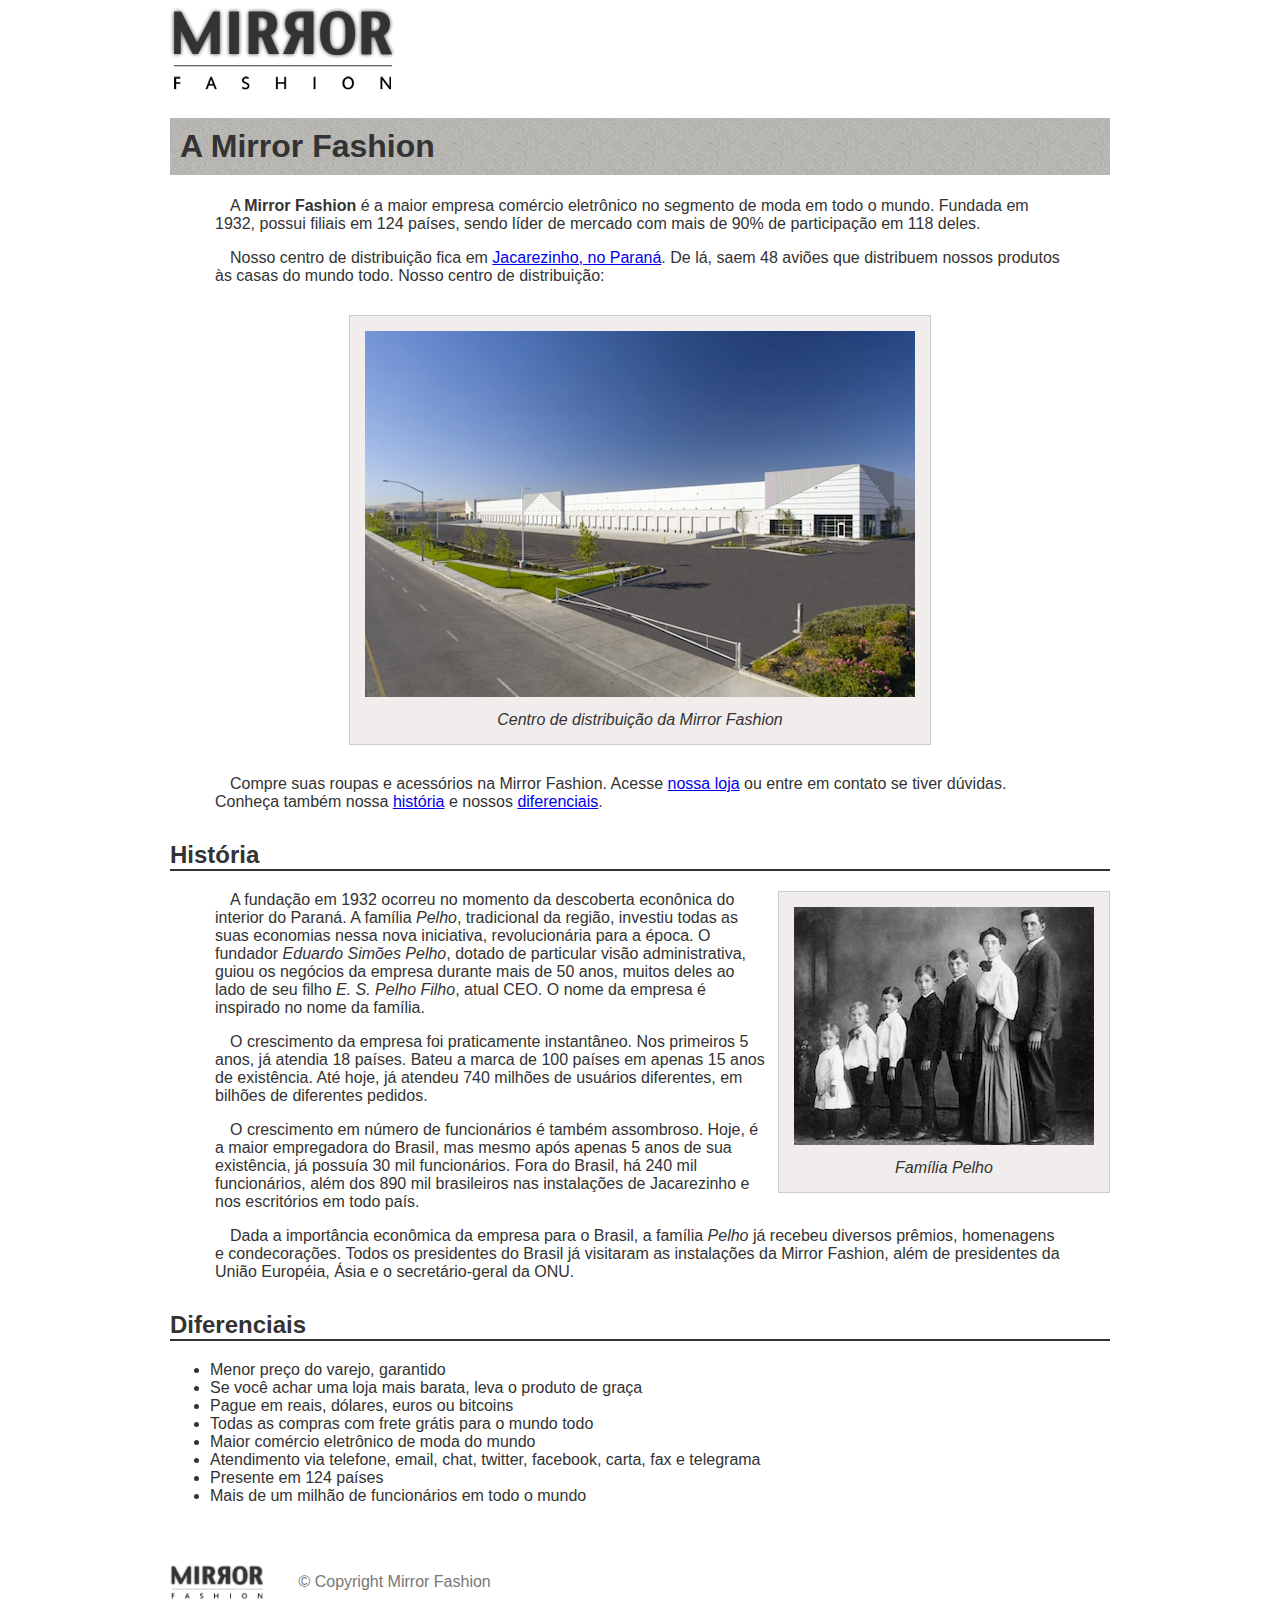
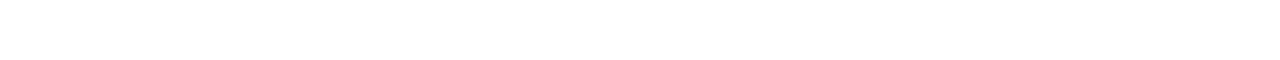
==== mirrorfashion/sobre.html @ f7725536 "Capitulo 2" ====
<!DOCTYPE html>
<html>
	<head>
		<meta charset="UTF-8">
		<link rel="stylesheet" href="css/sobre.css">
		<title>Sobre a Mirror Fashion</title>
	</head>
	<body>

		<img src="img/logo.png">

		<h1>A Mirror Fashion</h1>

		<p>A <strong>Mirror Fashion</strong> é a maior empresa comércio eletrônico no segmento de moda em todo o mundo. 
		Fundada em 1932, possui filiais em 124 países, sendo líder de mercado com mais de 90% de 
		participação em 118 deles.</p>

		<p>Nosso centro de distribuição fica em <a href="https://maps.google.com.br/?q=Jacarezinho">Jacarezinho, no Paraná</a>. De lá, saem 48 aviões que 
		distribuem nossos produtos às casas do mundo todo. Nosso centro de distribuição:</p>

		<figure id="centro-distribuicao">
			<img src="img/centro-distribuicao.png">
			<figcaption>Centro de distribuição da Mirror Fashion</figcaption>
		</figure>

		<p>Compre suas roupas e acessórios na Mirror Fashion. Acesse <a href="index.html">nossa loja</a> ou entre em contato 
		se tiver dúvidas. Conheça também nossa <a href="#historia">história</a> e nossos <a href="#diferenciais">diferenciais</a>.</p>



		<h2 id="historia">História</h2>

		<figure id="familia-pelho">
			<img src="img/familia-pelho.jpg">
			<figcaption>Família Pelho</figcaption>
		</figure>

		<p>A fundação em 1932 ocorreu no momento da descoberta econônica do interior do Paraná. A 
		família <em>Pelho</em>, tradicional da região, investiu todas as suas economias nessa nova iniciativa, 
		revolucionária para a época. O fundador <em>Eduardo Simões Pelho</em>, dotado de particular visão 
		administrativa, guiou os negócios da empresa durante mais de 50 anos, muitos deles ao lado 
		de seu filho <em>E. S. Pelho Filho</em>, atual CEO. O nome da empresa é inspirado no nome da família.</p>

		<p>O crescimento da empresa foi praticamente instantâneo. Nos primeiros 5 anos, já atendia 18 países. 
		Bateu a marca de 100 países em apenas 15 anos de existência. Até hoje, já atendeu 740 milhões 
		de usuários diferentes, em bilhões de diferentes pedidos.</p>

		<p>O crescimento em número de funcionários é também assombroso. Hoje, é a maior empregadora do 
		Brasil, mas mesmo após apenas 5 anos de sua existência, já possuía 30 mil funcionários. Fora do 
		Brasil, há 240 mil funcionários, além dos 890 mil brasileiros nas instalações de Jacarezinho e 
		nos escritórios em todo país.</p>

		<p>Dada a importância econômica da empresa para o Brasil, a família <em>Pelho</em> já recebeu diversos prêmios, 
		homenagens e condecorações. Todos os presidentes do Brasil já visitaram as instalações da Mirror 
		Fashion, além de presidentes da União Européia, Ásia e o secretário-geral da ONU.</p>

		<h2 id="diferenciais">Diferenciais</h2>

		<ul>
			<li>Menor preço do varejo, garantido</li>
			<li>Se você achar uma loja mais barata, leva o produto de graça</li>
			<li>Pague em reais, dólares, euros ou bitcoins</li>
			<li>Todas as compras com frete grátis para o mundo todo</li>
			<li>Maior comércio eletrônico de moda do mundo</li>
			<li>Atendimento via telefone, email, chat, twitter, facebook, carta, fax e telegrama</li>
			<li>Presente em 124 países</li>
			<li>Mais de um milhão de funcionários em todo o mundo</li>
		</ul>

		<div id="rodape">
			<img src="img/logo.png">

			&copy; Copyright Mirror Fashion
		</div>

	</body>
</html>
---- mirrorfashion/css/sobre.css ----
body {
	margin-left: auto;
	margin-right: auto;
	width: 940px;
	color: #333333;
	font-family: "Lucida Sans Unicode", "Lucida Grande", sans-serif;
}

h1 {
	padding: 10px;
	background-image: url(../img/sobre-background.jpg);
}

h2 {
	margin-top: 30px;
	border-bottom: 2px solid #333333;
}

p {
	padding: 0 45px;
	text-indent: 15px;
}

figure {
	padding: 15px;
	margin: 30px;
	background-color: #F2EDED;
	border: 1px solid #CCC;
	text-align: center;
}

figcaption {
	margin-top: 10px;
	font-style: italic;
}

#centro-distribuicao {
	margin-left: auto;
	margin-right: auto;
	width: 550px;
}

#familia-pelho {
	float: right;
	margin: 0 0 10px 10px;
}

#rodape {
	color: #777;
	margin: 30px 0;
	padding: 30px 0;
}

#rodape img {
	margin-right: 30px;
	vertical-align: middle;
	width: 94px;
}
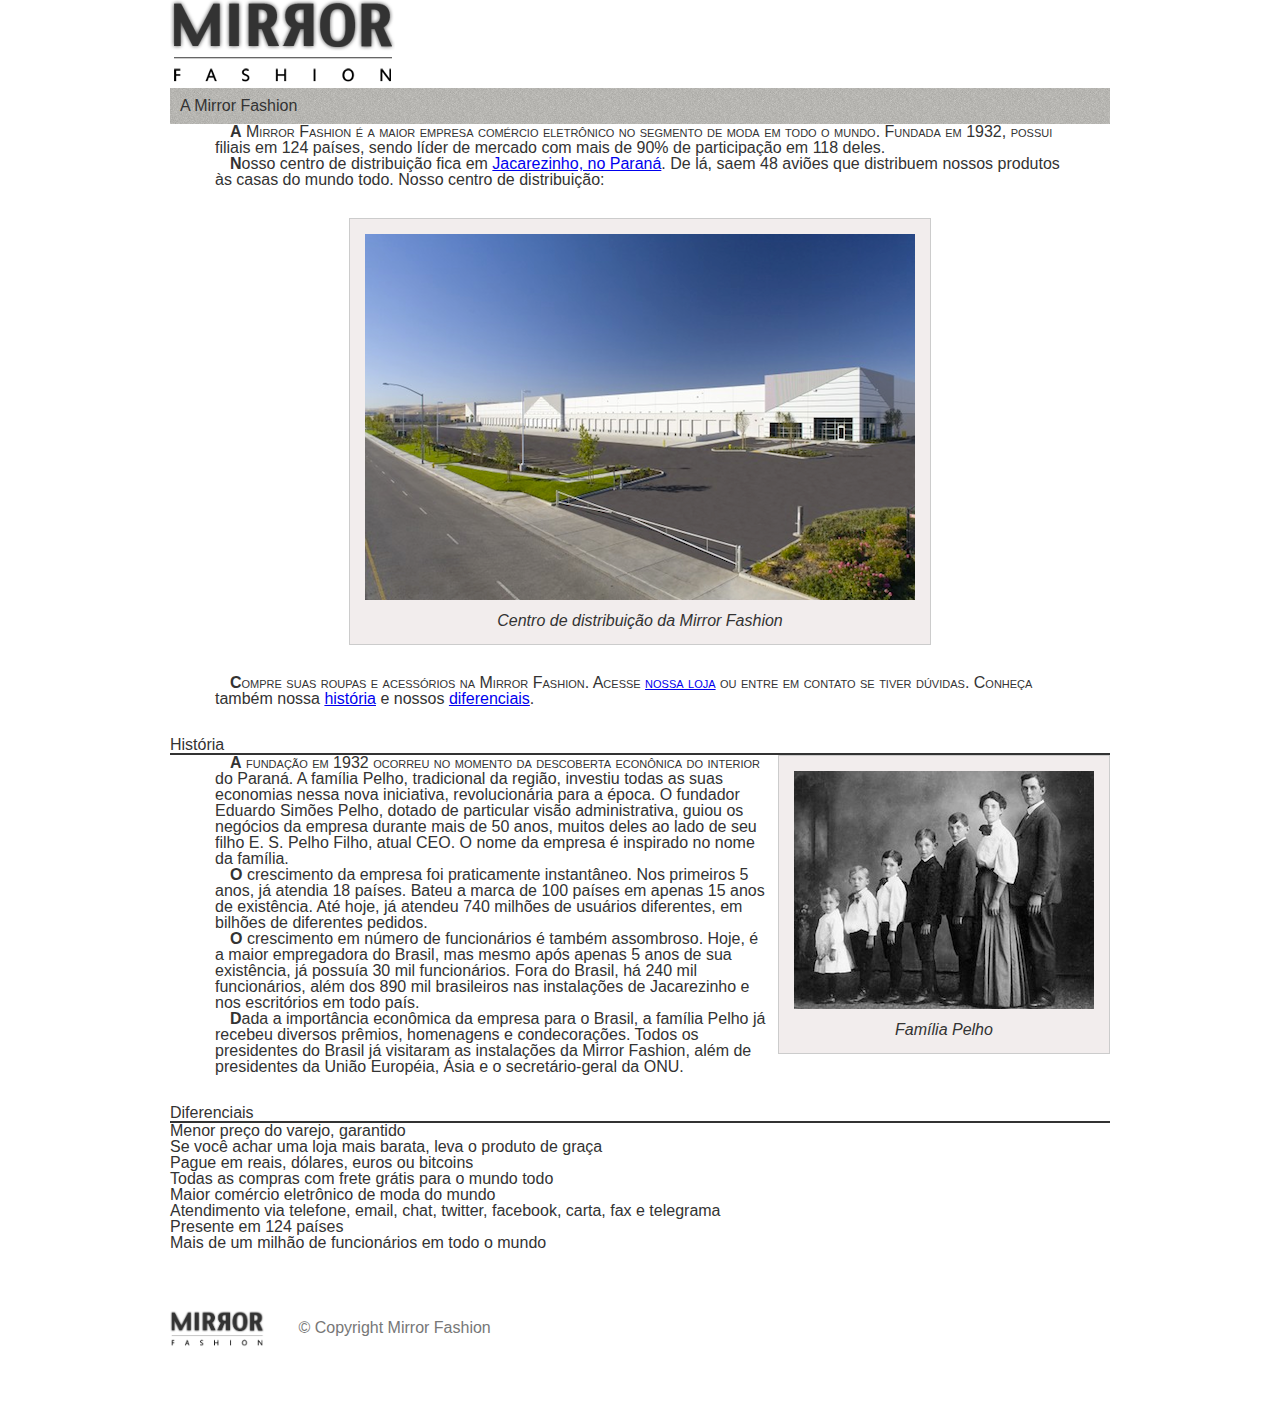
==== commit 86a8ff6c: "capitulo 4 5" ====
--- a/mirrorfashion/sobre.html
+++ b/mirrorfashion/sobre.html
@@ -2,7 +2,9 @@
 <html>
 	<head>
 		<meta charset="UTF-8">
+		<link rel="stylesheet" href="css/reset.css">
 		<link rel="stylesheet" href="css/sobre.css">
+		<link rel="stylesheet" href="css/estilo.css">
 		<title>Sobre a Mirror Fashion</title>
 	</head>
 	<body>
--- a/mirrorfashion/css/sobre.css
+++ b/mirrorfashion/css/sobre.css
@@ -1,19 +1,19 @@
 body {
+	color: #333333;
+	font-family: "Lucida Sans Unicode", "Lucida Grande", sans-serif;
 	margin-left: auto;
 	margin-right: auto;
-	width: 940px;
-	color: #333333;
-	font-family: "Lucida Sans Unicode", "Lucida Grande", sans-serif;
+	width: 940px; 
 }
 
 h1 {
+	background-image: url(../img/sobre-background.jpg);
 	padding: 10px;
-	background-image: url(../img/sobre-background.jpg);
 }
 
 h2 {
+	border-bottom: 2px solid #333333;
 	margin-top: 30px;
-	border-bottom: 2px solid #333333;
 }
 
 p {
@@ -22,16 +22,16 @@
 }
 
 figure {
+	background-color: #F2EDED;
+	border: 1px solid #ccc;
+	text-align: center;
 	padding: 15px;
 	margin: 30px;
-	background-color: #F2EDED;
-	border: 1px solid #CCC;
-	text-align: center;
 }
 
 figcaption {
+	font-style: italic;
 	margin-top: 10px;
-	font-style: italic;
 }
 
 #centro-distribuicao {
@@ -55,4 +55,12 @@
 	margin-right: 30px;
 	vertical-align: middle;
 	width: 94px;
+}
+
+p:first-letter {
+	font-weight: bold;
+}
+
+:not(p) + p:first-line {
+	font-variant: small-caps;
 }--- a/mirrorfashion/css/estilo.css
+++ b/mirrorfashion/css/estilo.css
@@ -0,0 +1,209 @@
+.sacola {
+	background: url(../img/sacola.png) no-repeat top right;
+
+	font-size: 14px;
+	padding-top: 8px;
+	padding-right: 35px;
+	text-align: right;
+	width: 140px;
+	position: absolute;
+	top: 0;
+	right: 0;
+}
+
+.conteiner {
+	margin: 0 auto;
+	width: 940px;
+}
+
+.menu-opcoes {
+	position: absolute;
+	bottom: 0;
+	right: 0;
+}
+
+.menu-opcoes ul {
+	font-size: 15px;
+}
+
+.menu-opcoes ul li {
+	display: inline;
+	margin-left: 20px;
+}
+
+.menu-opcoes a {
+	color: #003366;
+}
+
+body {
+	color: #333333;
+	font-family: "Lucida Sans Unicode", "Lucida Grande", sans-serif;
+}
+
+header {
+	position: relative;
+}
+
+.busca, .menu-departamentos {
+	background-color: #dcdcdc;
+	font-weight: bold;
+	text-transform: uppercase;
+	float: left;
+	margin-right: 10px;
+	width: 230px;
+}
+
+.menu-departamentos {
+	margin-top: 10px;
+	padding-bottom: 10px;
+	clear: left;
+}
+
+.busca h2, .busca form, .menu-departamentos h2 {
+	margin: 10px;
+}
+
+.menu-departamentos li {
+	background-color: white;
+	margin-bottom: 1px;
+	padding: 5px 10px;
+}
+
+.menu-departamentos a {
+	color: #333333;
+	text-decoration: none;
+}
+
+.busca input {
+	vertical-align: middle;
+}
+
+.busca input[type=search] {
+	width: 170px;
+}
+
+.busca {
+	border-top-left-radius: 4px;
+	border-top-right-radius: 4px;
+}
+
+.destaque {
+	margin-top: 10px;
+}
+
+.painel {
+	margin: 10px 0;
+	padding: 10px;
+	width: 445px;
+	border-radius: 4px;
+	box-shadow: inset 1px 1px 4px #999;
+}
+
+.painel li {
+	display: inline-block;
+	vertical-align: top;
+	width: 140px;
+
+	margin: 2px;
+	padding-bottom: 10px;
+}
+
+.painel h2 {
+	font-size: 24px;
+	font-weight: bold;
+	text-transform: uppercase;
+	margin-bottom: 10px;
+	text-shadow: 3px 3px 2px rgda(255,255,255,0.8);
+}
+
+.painel a {
+	color: #333;
+	font-size: 14px;
+	text-align: center;
+	text-decoration: none;
+}
+
+.novidades {
+	float: left;
+	background-color: #f5dcdc;
+	background: linear-gradient(#f5dcdc, #bebef4);
+}
+
+.mais-vendidos {
+	float: right;
+	background-color: #dcdcf5;
+	background: linear-gradient(#dcdcf5, #f4bebe);
+}
+
+footer {
+	background-image: url(../img/fundo-rodape.png);
+	clear: both;
+	padding: 20px 0;
+}
+
+footer .conteiner {
+	position: relative;
+}
+
+
+.social a[href*="facebook.com"] {
+	background-image: url(../img/facebook.png);
+}
+
+.social a[href*="twitter.com"] {
+	background-image: url(../img/twitter.png);
+}
+
+.social a[href*="plus.google.com"] {
+	background-image: url(../img/googleplus.png);
+}
+
+.social li a {
+	height: 32px;
+	width: 32px;
+
+	display: block;
+	text-indent: -9999px;
+}
+
+.social li {
+	float: left;
+	margin-left: 25px;
+}
+
+.social {
+	position: absolute;
+	top: 12px;
+	right: 0;
+}
+
+.menu-opcoes a:hover {
+	color: #007dc6;
+}
+
+.menu-opcoes a:active {
+	color: #867dc6;
+}
+
+.menu-departamentos li ul {
+	display: none;
+}
+
+.menu-departamentos li:hover ul {
+	display: block;
+}
+
+.menu-departamentos ul ul li {
+	background-color: #dcdcdc;
+}
+
+.menu-departamentos li li a:before {
+	content: '\2756';
+	padding-right: 3px;
+}
+
+.painel h2:before {
+	content: '\2756';
+	padding-right: 5px;
+	opacity: 0.4;
+}